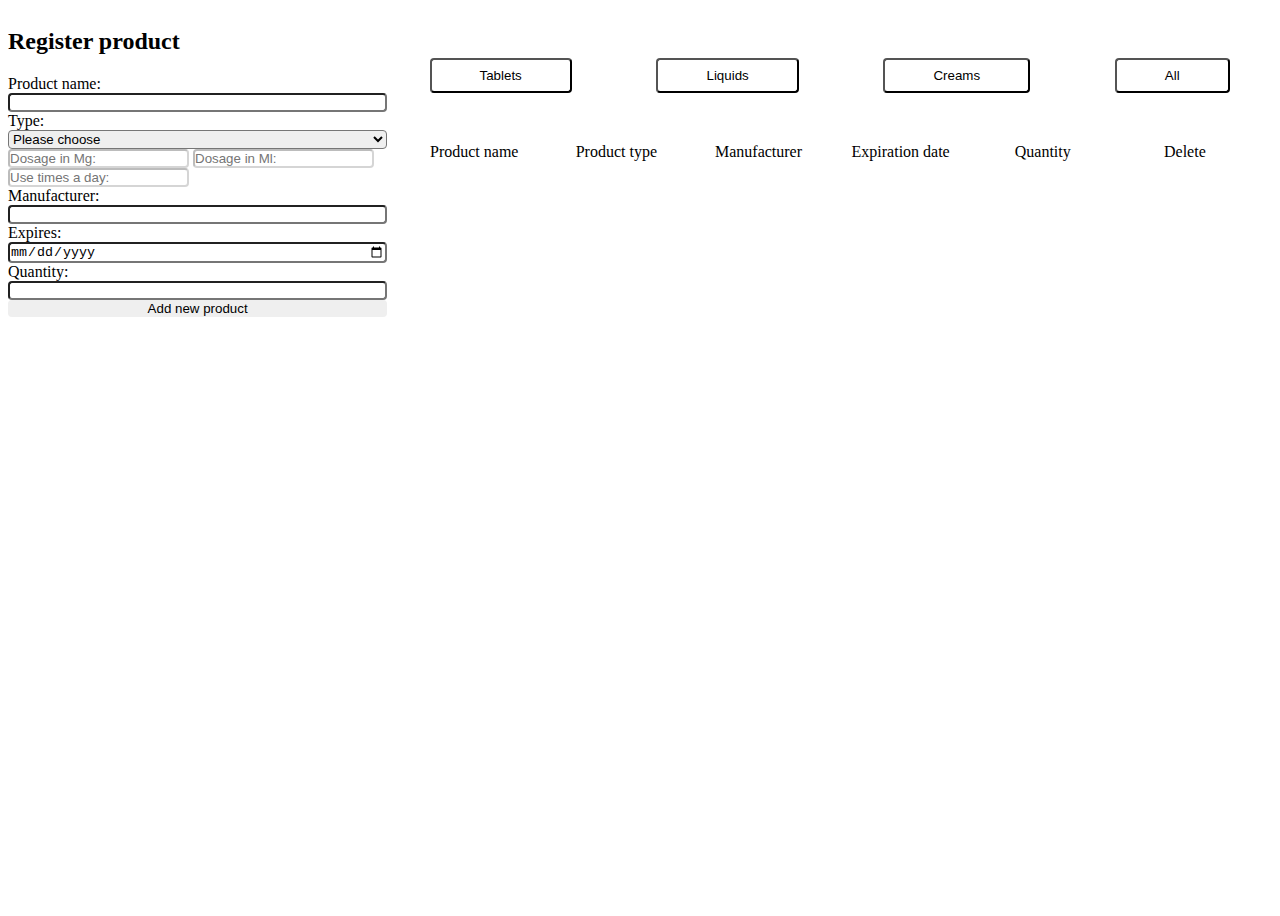
==== index.html @ 145394d3 "fixed the mistake in index.html" ====
<!DOCTYPE html>
<html lang="en">
  <head>
    <meta charset="UTF-8" />
    <meta name="viewport" content="width=device-width, initial-scale=1.0" />
    <link rel="stylesheet" href="./css/reset.css" />
    <link rel="stylesheet" href="./css/variables.css" />
    <link rel="stylesheet" href="./css/style.css" />
    <title>OOP Pharmacy Manager</title>
  </head>
  <body>
    <div class="main-container">
      <form class="add-new-product-form">
        <h2>Register product</h2>
        <label for="product-name">Product name:</label>
        <input type="text" name="product-name" class="product-name" required/>

        <label for="product-type">Type:</label>
        <select name="product-type" class="product-type"required>
		<option value="*">Please choose</option>
          <option value="tablets">Tablets</option>
          <option value="liquids">Liquids</option>
          <option value="creams">Creams</option>
        </select>

		<div class="extra-info-container">
		<label for="tablets-dose-mg"></label>
        <input type="text" name="tablets-dose-mg" class="tablets-dose-mg" placeholder="Dosage in Mg:" disabled required/>

		<label for="liquid-dose-ml"></label>
        <input type="text" name="liquid-dose-ml" class="liquid-dose-ml" placeholder="Dosage in Ml:" disabled required/>

		<label for="creams-usage-per-day"></label>
        <input type="text" name="creams-usage-per-day" class="creams-usage-per-day" placeholder="Use times a day:" disabled required/>
		</div>

        <label for="manufacturer">Manufacturer:</label>
        <input type="text" name="manufacturer" class="manufacturer" required/>

        <label for="expiration-date">Expires:</label>
        <input type="date" name="expiration-date" class="expiration-date" required/>

        <label for="quantity">Quantity:</label>
        <input type="number" name="quantity" class="quantity" required/>

        <button type="submit" class="submit-button">Add new product</button>
      </form>

      <section class="display-product-section">
        <div class="filter-buttons-container">
          <button class="render-tablets-button">Tablets</button>
          <button class="render-liquids-button">Liquids</button>
          <button class="render-creams-button">Creams</button>
          <button class="render-all-button">All</button>

        </div>

        <div class="display-products-container">

			<div class="display-all-products">
				<header class="all-products-header">
					<span>Product name</span>
					<span>Product type</span>
					<span>Manufacturer</span>
					<span>Expiration date</span>
					<span>Quantity</span>
					<span>Delete</span>
				</header>
				<ul class="all-products-list"> <!-- empty ul because I will create li elements when rendering created elements -->
	
				</ul>
			</div>
          <div class="display-tablets">
			<header class="tablets-header">
				<span>Product name</span>
				<span>Product type</span>
				<span>Dosage</span>
				<span>Manufacturer</span>
				<span>Expiration date</span>
				<span>Quantity</span>
				<span>Delete</span>
			</header>
			<ul class="tablets-list">

			</ul>

		  </div>

		  <div class="display-liquids">
			<header class="liquids-header">
				<span>Product name</span>
				<span>Product type</span>
				<span>Dosage</span>
				<span>Manufacturer</span>
				<span>Expiration date</span>
				<span>Quantity</span>
				<span>Delete</span>
			</header>
			<ul class="liquids-list">

			</ul>
			
		  </div>
		  <div class="display-creams">
			<header class="creams-header">
				<span>Product name</span>
				<span>Product type</span>
				<span>Dosage</span>
				<span>Manufacturer</span>
				<span>Expiration date</span>
				<span>Quantity</span>
				<span>Delete</span>
			</header>
			<ul class="creams-list">

			</ul>
			
		  </div>
        </div>
      </section>
    </div>

    <script src="./js/app.js"></script>
  </body>
</html>
---- css/style.css ----
.main-container {
	width: 100%;
	height: 100vh;
	display: flex;
	background-color: var(--color-secondary);
  }
  /* ----------------------Form section------------------------ */
  .add-new-product-form{
	  flex-basis: 30%;
	  height: 100%;
	  display: flex;
	  flex-direction: column;
	  gap: var(--spacing-small);
	  padding: var(--spacing-small);
	  margin: var(--spacing-medium);
	  border-radius: 0.5rem;
	  background-color: var(--color-tetriary);
  }
  
  .add-new-product-form input{
	  height: var(--spacing-medium);
	  padding: 0 var(--spacing-small);
	  border-radius: 0.25rem;
	  background-color: var(--color-quinary);
  }
  
  .product-type{
	  height: var(--spacing-medium);
	  border-radius: 0.25rem;
  }
  
  
  /* Need to make it more obvious when enabled/disabled */
  .extra-info-container input {
	  margin-bottom: var(--spacing-small);
  }
  
  
  .submit-button{
	  height: var(--spacing-medium);
	  cursor: pointer;
	  border: none;
	  border-radius: 0.25rem;
  }
  
  /* ----------------------Display section------------------------ */
  
  .display-product-section{
	  flex-basis: 70%;
	  height: 100%;
	  display: flex;
	  flex-direction: column;
	  margin: var(--spacing-medium);
	  border-radius: 1rem;           /*  does not work */
	  background-color: var(--color-quaternary);
  }
  
  .filter-buttons-container{
	  flex-basis: 15%;
	  display: flex;
	  justify-content: space-around;
	  align-items: center;
	  margin-bottom: var(--spacing-small);
	  background-color: var(--color-tetriary);
  
  }
  .filter-buttons-container button {
	  padding: 0.5rem 3rem;
	  border-radius: 0.25rem;
	  cursor: pointer;
	  background-color: var(--color-quinary);
  }
  
  .display-products-container{
	  flex-basis: 85%;
	  padding: 0 1rem;
  }
  .display-products-container header {
	  display: flex;
	  height: var(--spacing-medium);
  }
  
  .display-products-container header span {
	  display: flex;
	  flex-basis: 25%;
	  justify-content: center;
	  align-items: center;
  }
  
  .display-tablets, .display-liquids, .display-creams{
	  display: none;
  }
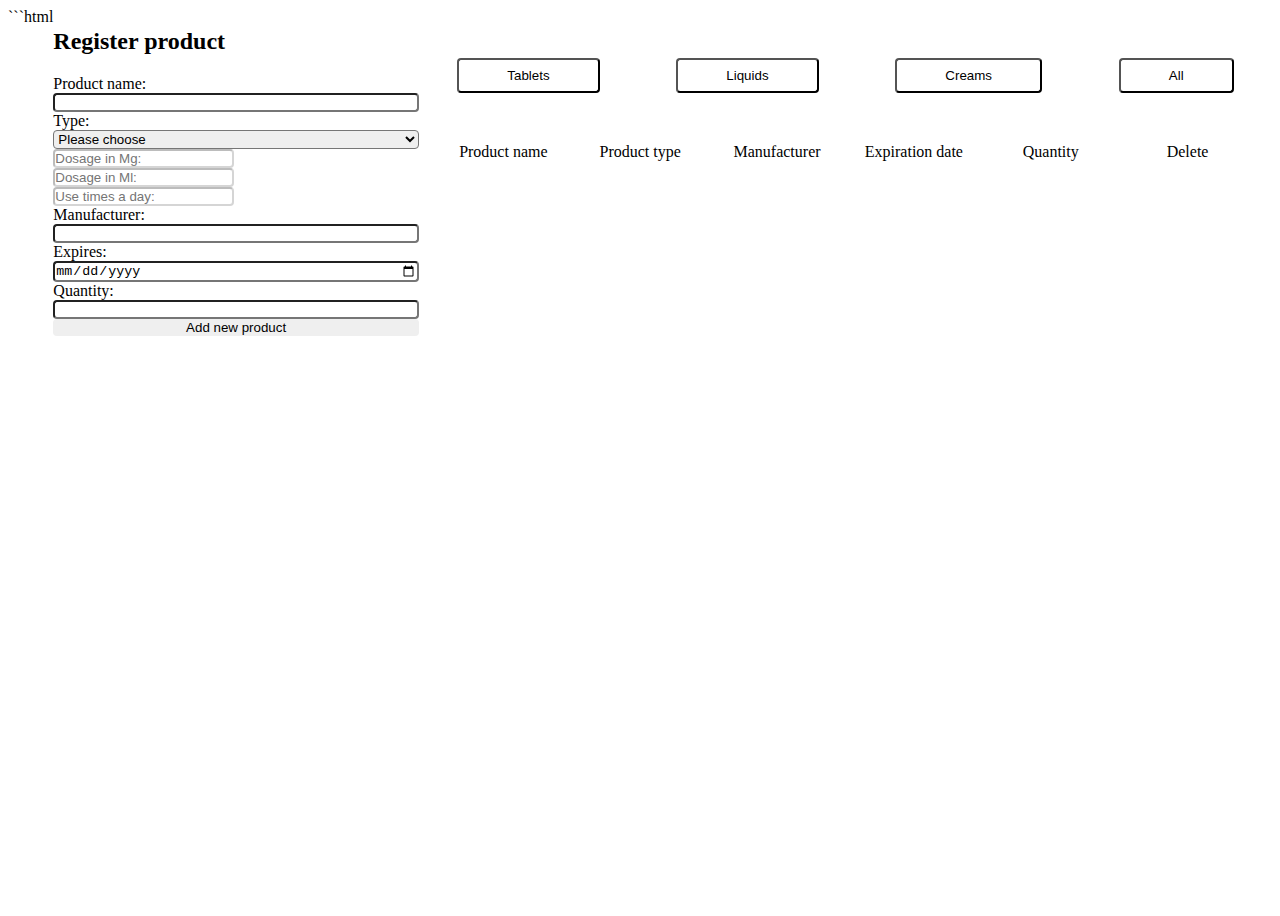
==== commit 832da16d: "fix mistakes" ====
--- a/index.html
+++ b/index.html
@@ -10,38 +10,88 @@
   </head>
   <body>
     <div class="main-container">
+      ```html
       <form class="add-new-product-form">
         <h2>Register product</h2>
         <label for="product-name">Product name:</label>
-        <input type="text" name="product-name" class="product-name" required/>
+        <input 
+        type="text" 
+        id="product-name"
+        name="product-name" 
+        class="product-name" 
+        required />
 
         <label for="product-type">Type:</label>
-        <select name="product-type" class="product-type"required>
-		<option value="*">Please choose</option>
+        <select 
+        name="product-type"
+        id="product-type"
+        class="product-type" 
+        required>
+          <option value="*">Please choose</option>
           <option value="tablets">Tablets</option>
           <option value="liquids">Liquids</option>
           <option value="creams">Creams</option>
         </select>
 
-		<div class="extra-info-container">
-		<label for="tablets-dose-mg"></label>
-        <input type="text" name="tablets-dose-mg" class="tablets-dose-mg" placeholder="Dosage in Mg:" disabled required/>
+        <div class="extra-info-container">
+          <label for="tablets-dose-mg"></label>
+          <input
+            type="text"
+            id="tablets-dose-mg"
+            name="tablets-dose-mg"
+            class="tablets-dose-mg"
+            placeholder="Dosage in Mg:"
+            disabled
+            required
+          />
 
-		<label for="liquid-dose-ml"></label>
-        <input type="text" name="liquid-dose-ml" class="liquid-dose-ml" placeholder="Dosage in Ml:" disabled required/>
+          <label for="liquid-dose-ml"></label>
+          <input
+            type="text"
+            id = "liquid-dose-ml"
+            name="liquid-dose-ml"
+            class="liquid-dose-ml"
+            placeholder="Dosage in Ml:"
+            disabled
+            required
+          />
 
-		<label for="creams-usage-per-day"></label>
-        <input type="text" name="creams-usage-per-day" class="creams-usage-per-day" placeholder="Use times a day:" disabled required/>
-		</div>
+          <label for="creams-usage-per-day"></label>
+          <input
+            type="text"
+            id="creams-usage-per-day"
+            name="creams-usage-per-day"
+            class="creams-usage-per-day"
+            placeholder="Use times a day:"
+            disabled
+            required
+          />
+        </div>
 
         <label for="manufacturer">Manufacturer:</label>
-        <input type="text" name="manufacturer" class="manufacturer" required/>
+        <input
+        type="text"
+        id="manufacturer"
+        name="manufacturer" 
+        class="manufacturer" 
+        required />
 
         <label for="expiration-date">Expires:</label>
-        <input type="date" name="expiration-date" class="expiration-date" required/>
+        <input
+          type="date"
+          id="expiration-date"
+          name="expiration-date"
+          class="expiration-date"
+          required
+        />
 
         <label for="quantity">Quantity:</label>
-        <input type="number" name="quantity" class="quantity" required/>
+        <input 
+        type="number" 
+        id="quantity"
+        name="quantity" 
+        class="quantity" 
+        required />
 
         <button type="submit" class="submit-button">Add new product</button>
       </form>
@@ -52,70 +102,59 @@
           <button class="render-liquids-button">Liquids</button>
           <button class="render-creams-button">Creams</button>
           <button class="render-all-button">All</button>
-
         </div>
 
         <div class="display-products-container">
+          <div class="display-all-products">
+            <header class="all-products-header">
+              <span>Product name</span>
+              <span>Product type</span>
+              <span>Manufacturer</span>
+              <span>Expiration date</span>
+              <span>Quantity</span>
+              <span>Delete</span>
+            </header>
+            <ul class="all-products-list">
+              <!-- empty ul because I will create li elements when rendering created elements -->
+            </ul>
+          </div>
+          <div class="display-tablets">
+            <header class="tablets-header">
+              <span>Product name</span>
+              <span>Product type</span>
+              <span>Dosage</span>
+              <span>Manufacturer</span>
+              <span>Expiration date</span>
+              <span>Quantity</span>
+              <span>Delete</span>
+            </header>
+            <ul class="tablets-list"></ul>
+          </div>
 
-			<div class="display-all-products">
-				<header class="all-products-header">
-					<span>Product name</span>
-					<span>Product type</span>
-					<span>Manufacturer</span>
-					<span>Expiration date</span>
-					<span>Quantity</span>
-					<span>Delete</span>
-				</header>
-				<ul class="all-products-list"> <!-- empty ul because I will create li elements when rendering created elements -->
-	
-				</ul>
-			</div>
-          <div class="display-tablets">
-			<header class="tablets-header">
-				<span>Product name</span>
-				<span>Product type</span>
-				<span>Dosage</span>
-				<span>Manufacturer</span>
-				<span>Expiration date</span>
-				<span>Quantity</span>
-				<span>Delete</span>
-			</header>
-			<ul class="tablets-list">
-
-			</ul>
-
-		  </div>
-
-		  <div class="display-liquids">
-			<header class="liquids-header">
-				<span>Product name</span>
-				<span>Product type</span>
-				<span>Dosage</span>
-				<span>Manufacturer</span>
-				<span>Expiration date</span>
-				<span>Quantity</span>
-				<span>Delete</span>
-			</header>
-			<ul class="liquids-list">
-
-			</ul>
-			
-		  </div>
-		  <div class="display-creams">
-			<header class="creams-header">
-				<span>Product name</span>
-				<span>Product type</span>
-				<span>Dosage</span>
-				<span>Manufacturer</span>
-				<span>Expiration date</span>
-				<span>Quantity</span>
-				<span>Delete</span>
-			</header>
-			<ul class="creams-list">
-
-			</ul>
-			
-		  </div>
+          <div class="display-liquids">
+            <header class="liquids-header">
+              <span>Product name</span>
+              <span>Product type</span>
+              <span>Dosage</span>
+              <span>Manufacturer</span>
+              <span>Expiration date</span>
+              <span>Quantity</span>
+              <span>Delete</span>
+            </header>
+            <ul class="liquids-list"></ul>
+          </div>
+          <div class="display-creams">
+            <header class="creams-header">
+              <span>Product name</span>
+              <span>Product type</span>
+              <span>Dosage</span>
+              <span>Manufacturer</span>
+              <span>Expiration date</span>
+              <span>Quantity</span>
+              <span>Delete</span>
+            </header>
+            <ul class="creams-list"></ul>
+          </div>
         </div>
       </section>
     </div>
--- a/css/style.css
+++ b/css/style.css
@@ -90,4 +90,45 @@
   .display-tablets, .display-liquids, .display-creams{
 	  display: none;
   }
-  +
+  .display-all-row, .display-tablets-row, .display-liquids-row, .display-creams-row{
+	display: flex;
+	height: var(--spacing-small);
+	margin-bottom: 0.5rem;
+	background-color: var(--color-quinary)
+  }
+
+  .display-all-row span{
+	flex-basis: 20%;
+	display: flex;
+	justify-content: center;
+	align-items: center;
+  }
+
+  .display-tablets-row span {
+	flex-basis: 20%;
+	display: flex;
+	justify-content: center;
+	align-items: center;
+  }
+
+  .display-liquids-row span {
+	flex-basis: 20%;
+	display: flex;
+	justify-content: center;
+	align-items: center;
+  }
+
+  .display-creams-row span {
+	flex-basis: 20%;
+	display: flex;
+	justify-content: center;
+	align-items: center;
+  }
+  
+  .delete-button{
+	padding: 0.5rem 0.5rem;
+	border-radius: 0.25rem;
+	cursor: pointer;
+	background-color: var(--color-quinary);
+  }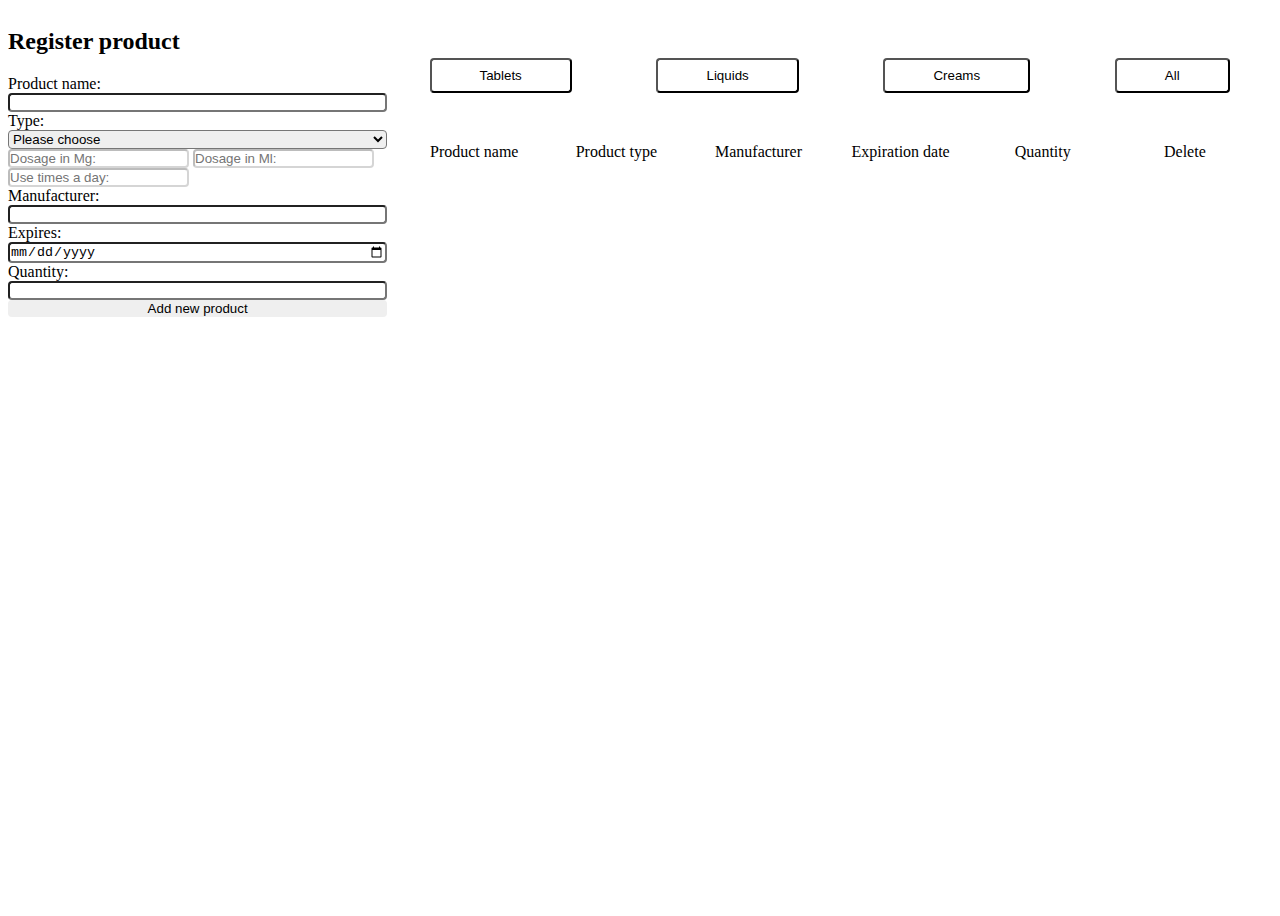
==== commit 68cef1b0: "add invisible  label text for screenreaders" ====
--- a/index.html
+++ b/index.html
@@ -10,7 +10,6 @@
   </head>
   <body>
     <div class="main-container">
-      ```html
       <form class="add-new-product-form">
         <h2>Register product</h2>
         <label for="product-name">Product name:</label>
@@ -34,7 +33,7 @@
         </select>
 
         <div class="extra-info-container">
-          <label for="tablets-dose-mg"></label>
+          <label for="tablets-dose-mg" class="visually-hidden-label">Tablets dosage in Mg:</label>
           <input
             type="text"
             id="tablets-dose-mg"
@@ -45,7 +44,7 @@
             required
           />
 
-          <label for="liquid-dose-ml"></label>
+          <label for="liquid-dose-ml" class="visually-hidden-label">Liquid dosage in Ml:</label>
           <input
             type="text"
             id = "liquid-dose-ml"
@@ -56,7 +55,7 @@
             required
           />
 
-          <label for="creams-usage-per-day"></label>
+          <label for="creams-usage-per-day" class="visually-hidden-label" >Creams usage times a day:</label>
           <input
             type="text"
             id="creams-usage-per-day"
--- a/css/style.css
+++ b/css/style.css
@@ -27,6 +27,18 @@
   .product-type{
 	  height: var(--spacing-medium);
 	  border-radius: 0.25rem;
+  }
+
+  .visually-hidden-label {
+	position: absolute;
+	width: 1px;
+	height: 1px;
+	margin: -1px;
+	padding: 0;
+	overflow: hidden;
+	clip: rect(0, 0, 0, 0);
+	white-space: nowrap;
+	border: 0;
   }
   
   
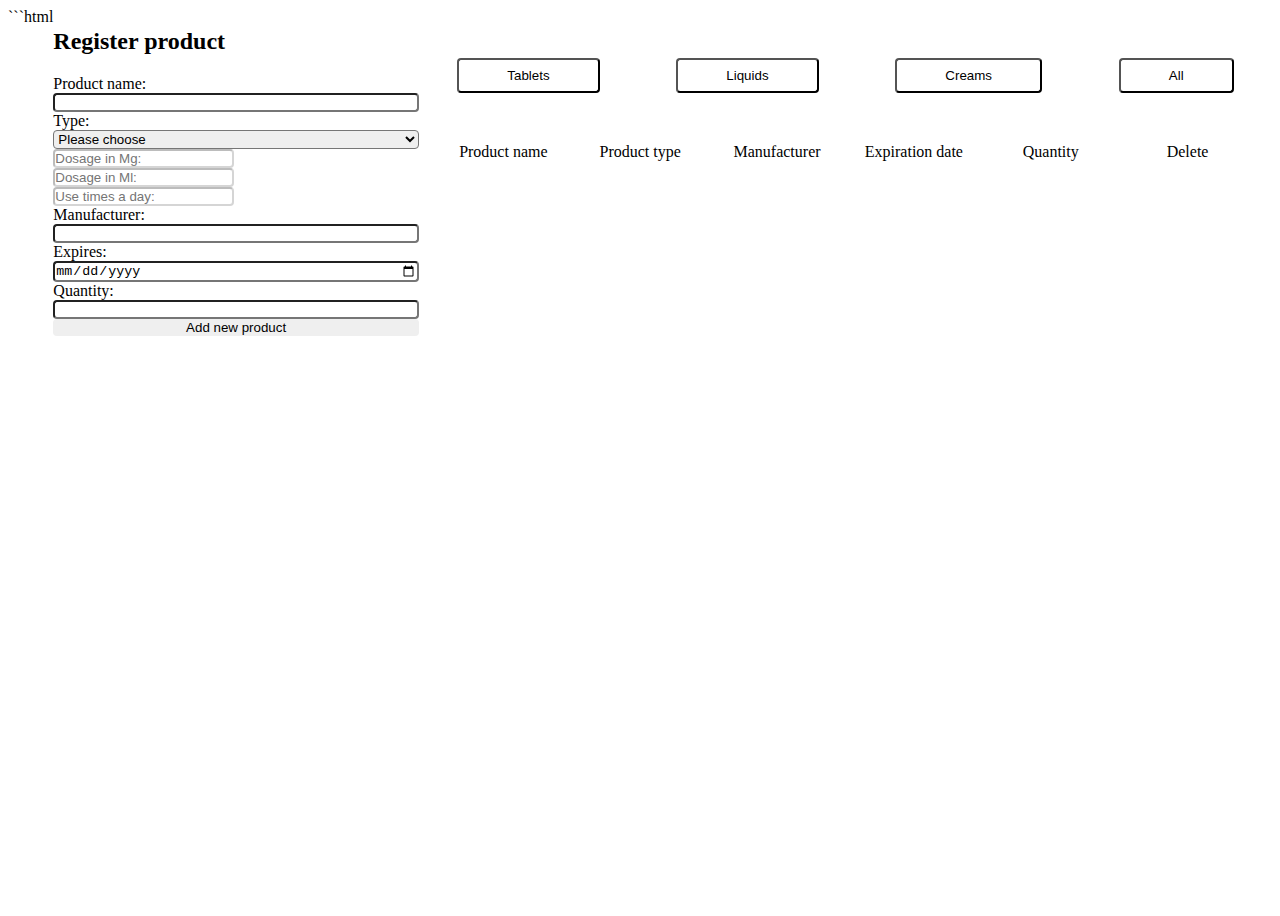
==== commit 3237a642: "Revert "add invisible  label text for screenreaders"" ====
--- a/index.html
+++ b/index.html
@@ -10,6 +10,7 @@
   </head>
   <body>
     <div class="main-container">
+      ```html
       <form class="add-new-product-form">
         <h2>Register product</h2>
         <label for="product-name">Product name:</label>
@@ -33,7 +34,7 @@
         </select>
 
         <div class="extra-info-container">
-          <label for="tablets-dose-mg" class="visually-hidden-label">Tablets dosage in Mg:</label>
+          <label for="tablets-dose-mg"></label>
           <input
             type="text"
             id="tablets-dose-mg"
@@ -44,7 +45,7 @@
             required
           />
 
-          <label for="liquid-dose-ml" class="visually-hidden-label">Liquid dosage in Ml:</label>
+          <label for="liquid-dose-ml"></label>
           <input
             type="text"
             id = "liquid-dose-ml"
@@ -55,7 +56,7 @@
             required
           />
 
-          <label for="creams-usage-per-day" class="visually-hidden-label" >Creams usage times a day:</label>
+          <label for="creams-usage-per-day"></label>
           <input
             type="text"
             id="creams-usage-per-day"
--- a/css/style.css
+++ b/css/style.css
@@ -27,18 +27,6 @@
   .product-type{
 	  height: var(--spacing-medium);
 	  border-radius: 0.25rem;
-  }
-
-  .visually-hidden-label {
-	position: absolute;
-	width: 1px;
-	height: 1px;
-	margin: -1px;
-	padding: 0;
-	overflow: hidden;
-	clip: rect(0, 0, 0, 0);
-	white-space: nowrap;
-	border: 0;
   }
   
   
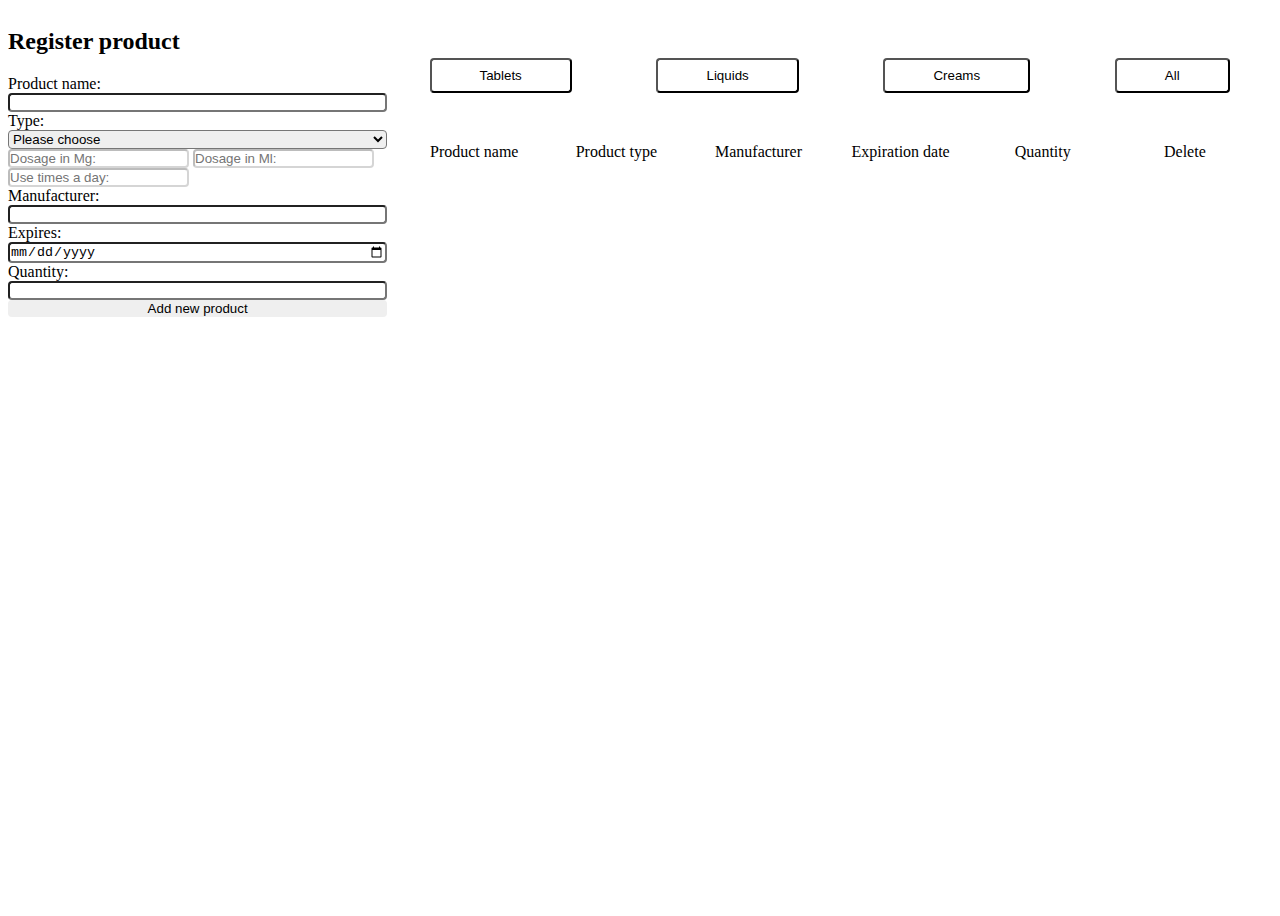
==== commit 992cd2c1: "Reapply "add invisible  label text for screenreaders"" ====
--- a/index.html
+++ b/index.html
@@ -10,7 +10,6 @@
   </head>
   <body>
     <div class="main-container">
-      ```html
       <form class="add-new-product-form">
         <h2>Register product</h2>
         <label for="product-name">Product name:</label>
@@ -34,7 +33,7 @@
         </select>
 
         <div class="extra-info-container">
-          <label for="tablets-dose-mg"></label>
+          <label for="tablets-dose-mg" class="visually-hidden-label">Tablets dosage in Mg:</label>
           <input
             type="text"
             id="tablets-dose-mg"
@@ -45,7 +44,7 @@
             required
           />
 
-          <label for="liquid-dose-ml"></label>
+          <label for="liquid-dose-ml" class="visually-hidden-label">Liquid dosage in Ml:</label>
           <input
             type="text"
             id = "liquid-dose-ml"
@@ -56,7 +55,7 @@
             required
           />
 
-          <label for="creams-usage-per-day"></label>
+          <label for="creams-usage-per-day" class="visually-hidden-label" >Creams usage times a day:</label>
           <input
             type="text"
             id="creams-usage-per-day"
--- a/css/style.css
+++ b/css/style.css
@@ -27,6 +27,18 @@
   .product-type{
 	  height: var(--spacing-medium);
 	  border-radius: 0.25rem;
+  }
+
+  .visually-hidden-label {
+	position: absolute;
+	width: 1px;
+	height: 1px;
+	margin: -1px;
+	padding: 0;
+	overflow: hidden;
+	clip: rect(0, 0, 0, 0);
+	white-space: nowrap;
+	border: 0;
   }
   
   
